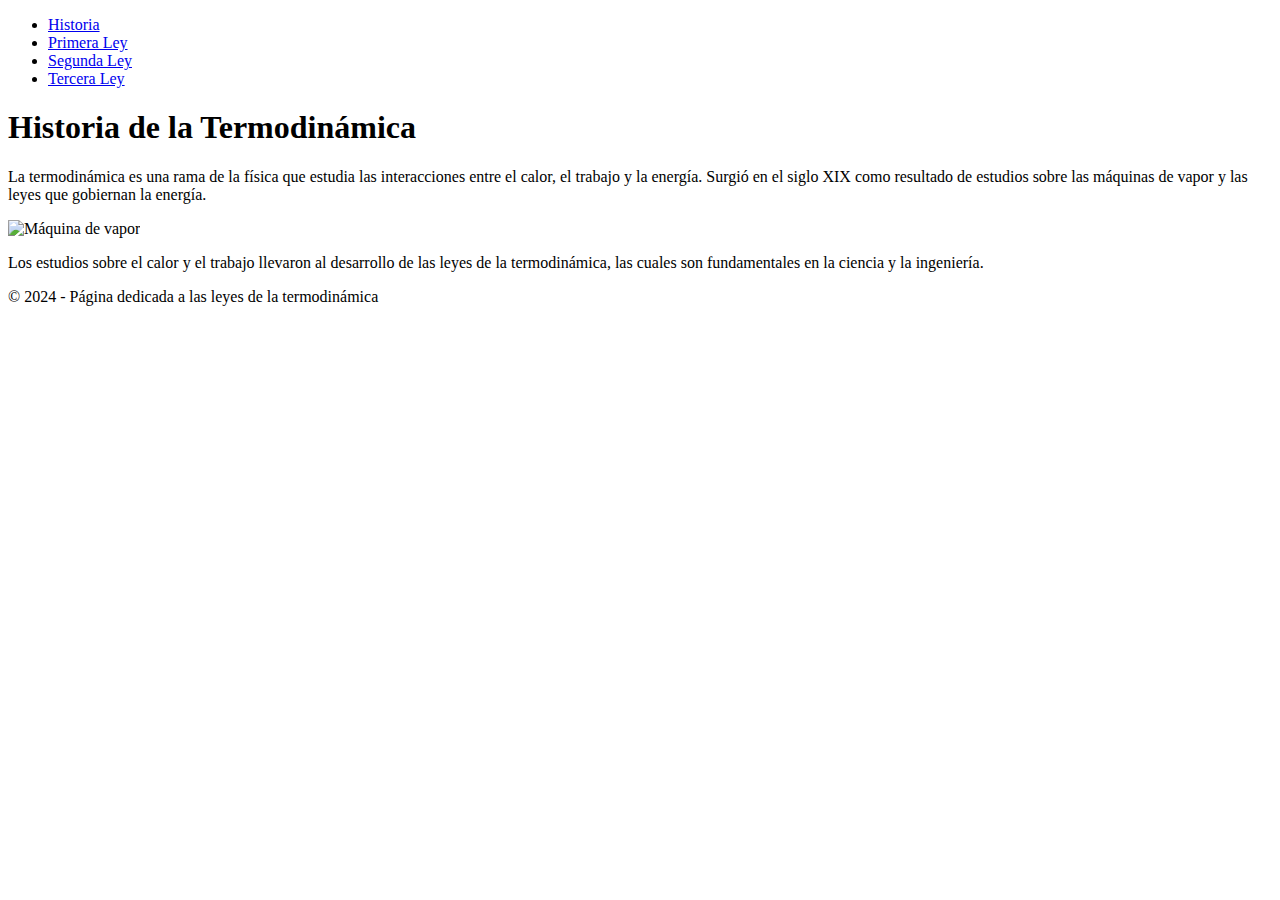
==== index.html @ 9ced200c "Update index.html" ====
<!DOCTYPE html>
<html lang="es">
<head>
    <meta charset="UTF-8">
    <meta name="viewport" content="width=device-width, initial-scale=1.0">
    <title>Leyes de la Termodinámica</title>
    <link rel="stylesheet" href="styles.css">
</head>
<body>
    <!-- Menú de navegación -->
    <nav>
        <ul>
            <li><a href="index.html">Historia</a></li>
            <li><a href="primera-ley.html">Primera Ley</a></li>
            <li><a href="segunda-ley.html">Segunda Ley</a></li>
            <li><a href="tercera-ley.html">Tercera Ley</a></li>
        </ul>
    </nav>

    <!-- Contenido principal -->
    <section class="main-content">
        <h1>Historia de la Termodinámica</h1>
        <p>La termodinámica es una rama de la física que estudia las interacciones entre el calor, el trabajo y la energía. Surgió en el siglo XIX como resultado de estudios sobre las máquinas de vapor y las leyes que gobiernan la energía.</p>
        <img src="https://upload.wikimedia.org/wikipedia/commons/8/82/Steam_engine_in_its_full_power.jpg" alt="Máquina de vapor" width="400">
        <p>Los estudios sobre el calor y el trabajo llevaron al desarrollo de las leyes de la termodinámica, las cuales son fundamentales en la ciencia y la ingeniería.</p>
    </section>

    <footer>
        <p>© 2024 - Página dedicada a las leyes de la termodinámica</p>
    </footer>
</body>
</html>
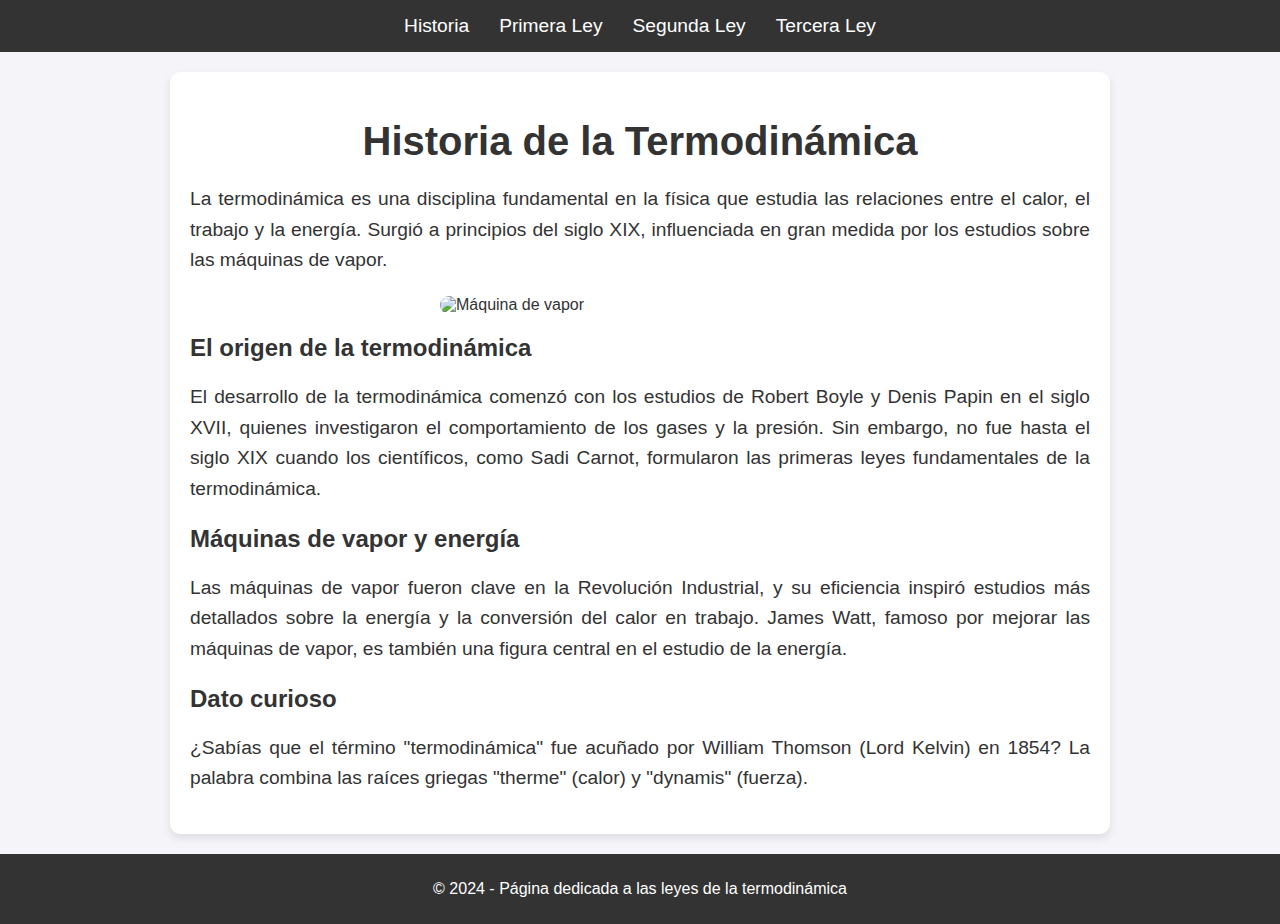
==== commit 74c236e5: "Update index.html" ====
--- a/index.html
+++ b/index.html
@@ -20,9 +20,16 @@
     <!-- Contenido principal -->
     <section class="main-content">
         <h1>Historia de la Termodinámica</h1>
-        <p>La termodinámica es una rama de la física que estudia las interacciones entre el calor, el trabajo y la energía. Surgió en el siglo XIX como resultado de estudios sobre las máquinas de vapor y las leyes que gobiernan la energía.</p>
+        <p>La termodinámica es una disciplina fundamental en la física que estudia las relaciones entre el calor, el trabajo y la energía. Surgió a principios del siglo XIX, influenciada en gran medida por los estudios sobre las máquinas de vapor.</p>
         <img src="https://upload.wikimedia.org/wikipedia/commons/8/82/Steam_engine_in_its_full_power.jpg" alt="Máquina de vapor" width="400">
-        <p>Los estudios sobre el calor y el trabajo llevaron al desarrollo de las leyes de la termodinámica, las cuales son fundamentales en la ciencia y la ingeniería.</p>
+        <h2>El origen de la termodinámica</h2>
+        <p>El desarrollo de la termodinámica comenzó con los estudios de Robert Boyle y Denis Papin en el siglo XVII, quienes investigaron el comportamiento de los gases y la presión. Sin embargo, no fue hasta el siglo XIX cuando los científicos, como Sadi Carnot, formularon las primeras leyes fundamentales de la termodinámica.</p>
+        
+        <h2>Máquinas de vapor y energía</h2>
+        <p>Las máquinas de vapor fueron clave en la Revolución Industrial, y su eficiencia inspiró estudios más detallados sobre la energía y la conversión del calor en trabajo. James Watt, famoso por mejorar las máquinas de vapor, es también una figura central en el estudio de la energía.</p>
+        
+        <h2>Dato curioso</h2>
+        <p>¿Sabías que el término "termodinámica" fue acuñado por William Thomson (Lord Kelvin) en 1854? La palabra combina las raíces griegas "therme" (calor) y "dynamis" (fuerza).</p>
     </section>
 
     <footer>
@@ -31,3 +38,6 @@
 </body>
 </html>
 
+</body>
+</html>
+
--- a/styles.css
+++ b/styles.css
@@ -0,0 +1,82 @@
+/* Estilos globales */
+body {
+    font-family: Arial, sans-serif;
+    background-color: #f4f4f9;
+    color: #333;
+    margin: 0;
+    padding: 0;
+}
+
+/* Menú de navegación */
+nav {
+    background-color: #333;
+    color: white;
+    text-align: center;
+    position: sticky;
+    top: 0;
+    z-index: 100;
+}
+
+nav ul {
+    list-style: none;
+    padding: 0;
+    margin: 0;
+    display: flex;
+    justify-content: center;
+}
+
+nav ul li {
+    margin: 0 15px;
+}
+
+nav ul li a {
+    color: white;
+    text-decoration: none;
+    font-size: 1.2rem;
+    padding: 15px 0;
+    display: block;
+}
+
+nav ul li a:hover {
+    background-color: #575757;
+    border-radius: 5px;
+}
+
+/* Contenido principal */
+.main-content {
+    max-width: 900px;
+    margin: 20px auto;
+    padding: 20px;
+    background-color: white;
+    border-radius: 10px;
+    box-shadow: 0 4px 8px rgba(0, 0, 0, 0.1);
+}
+
+.main-content h1 {
+    font-size: 2.5rem;
+    color: #333;
+    text-align: center;
+    margin-bottom: 20px;
+}
+
+.main-content p {
+    font-size: 1.2rem;
+    line-height: 1.6;
+    margin-bottom: 20px;
+    text-align: justify;
+}
+
+.main-content img {
+    display: block;
+    margin: 20px auto;
+    max-width: 100%;
+    border-radius: 10px;
+}
+
+/* Footer */
+footer {
+    text-align: center;
+    padding: 10px 0;
+    background-color: #333;
+    color: white;
+    margin
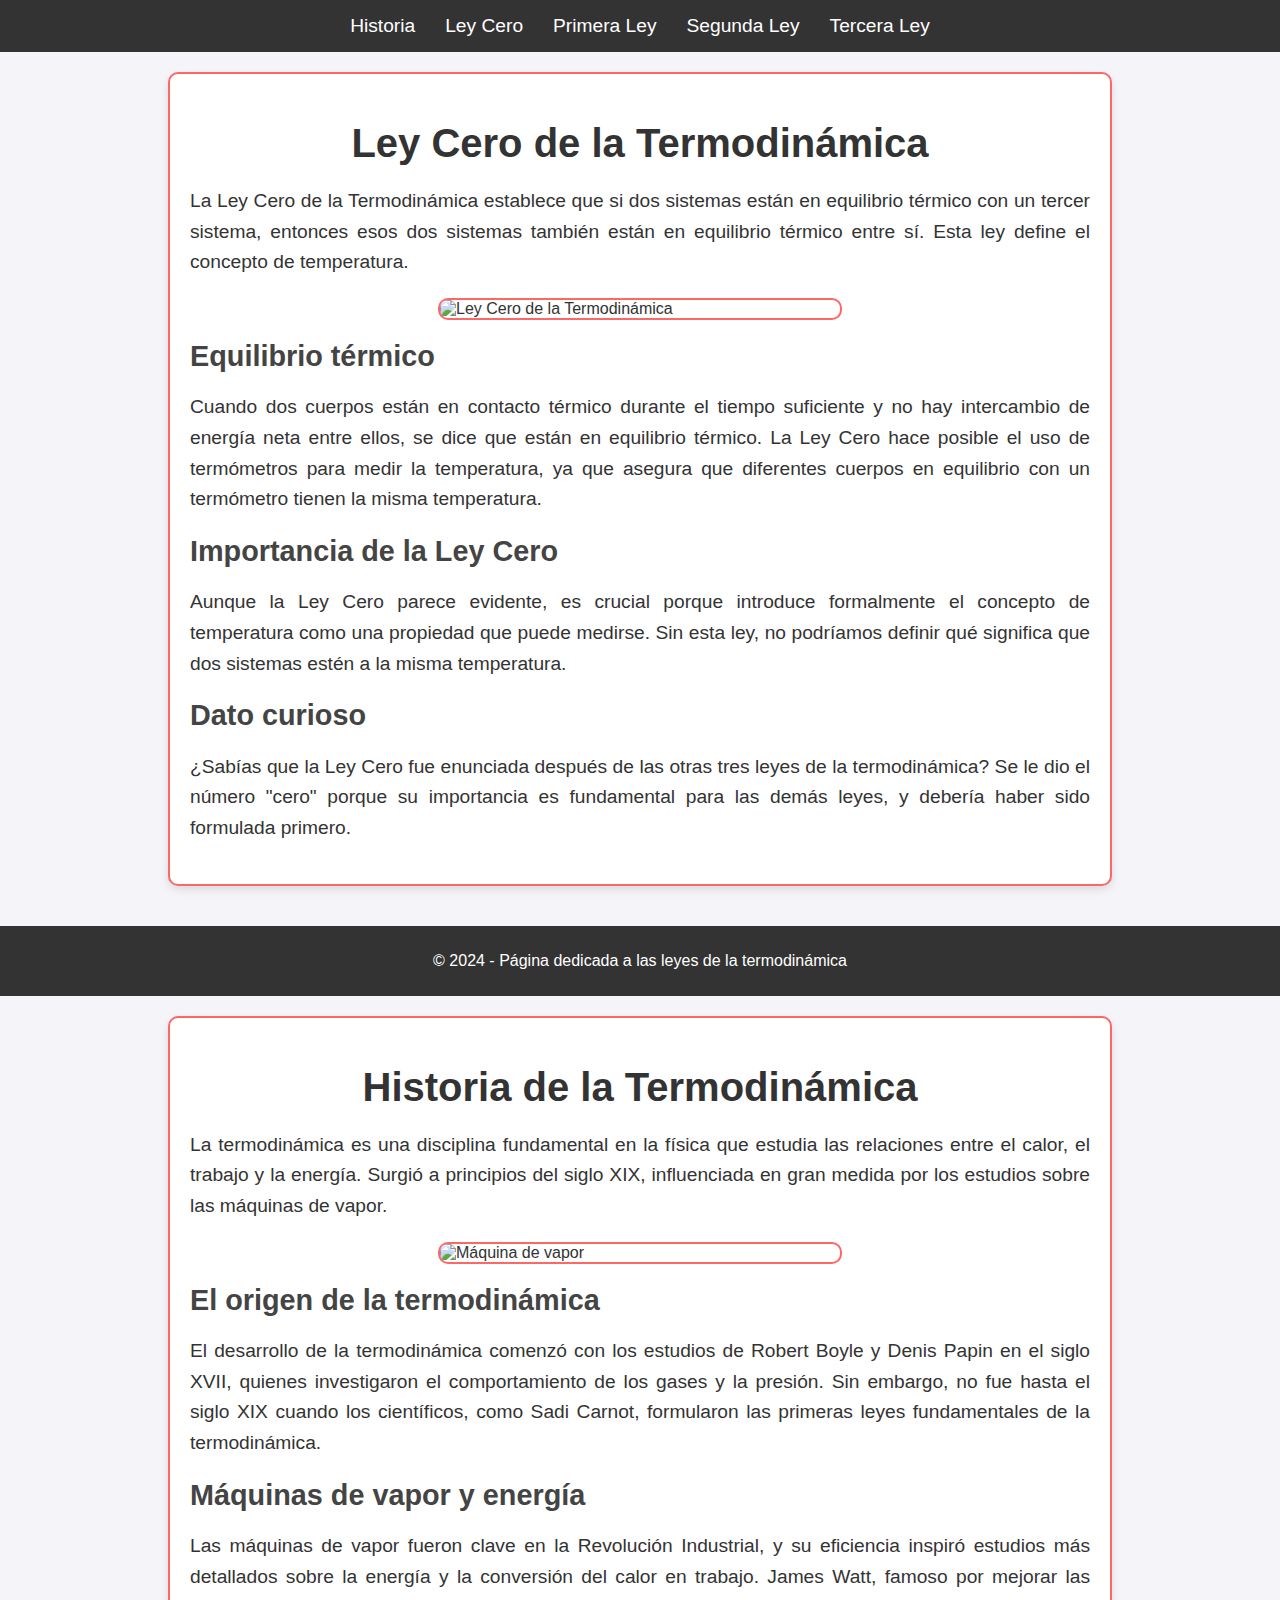
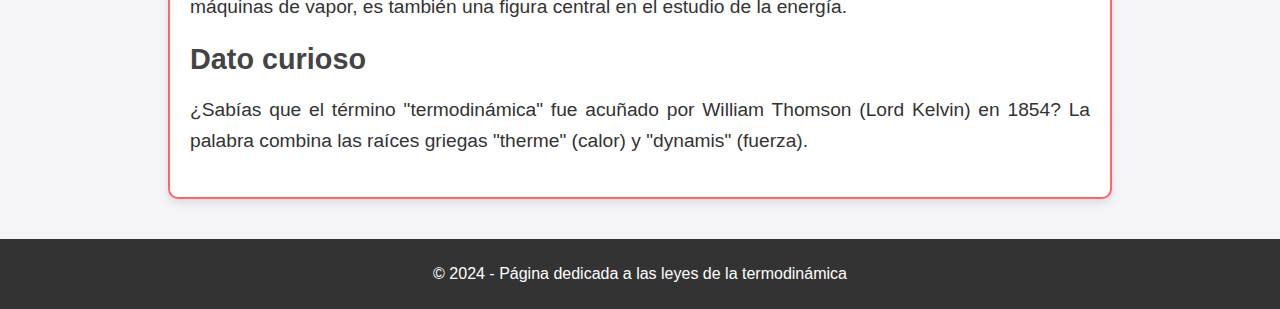
==== commit 6e0a33f7: "Update index.html" ====
--- a/index.html
+++ b/index.html
@@ -3,7 +3,7 @@
 <head>
     <meta charset="UTF-8">
     <meta name="viewport" content="width=device-width, initial-scale=1.0">
-    <title>Leyes de la Termodinámica</title>
+    <title>Ley Cero de la Termodinámica</title>
     <link rel="stylesheet" href="styles.css">
 </head>
 <body>
@@ -11,11 +11,35 @@
     <nav>
         <ul>
             <li><a href="index.html">Historia</a></li>
+            <li><a href="ley-cero.html">Ley Cero</a></li>
             <li><a href="primera-ley.html">Primera Ley</a></li>
             <li><a href="segunda-ley.html">Segunda Ley</a></li>
             <li><a href="tercera-ley.html">Tercera Ley</a></li>
         </ul>
     </nav>
+
+    <!-- Contenido principal -->
+    <section class="main-content">
+        <h1>Ley Cero de la Termodinámica</h1>
+        <p>La Ley Cero de la Termodinámica establece que si dos sistemas están en equilibrio térmico con un tercer sistema, entonces esos dos sistemas también están en equilibrio térmico entre sí. Esta ley define el concepto de temperatura.</p>
+        <img src="https://upload.wikimedia.org/wikipedia/commons/thumb/9/9e/Zeroth-law-thermodynamics.png/800px-Zeroth-law-thermodynamics.png" alt="Ley Cero de la Termodinámica" width="400">
+        
+        <h2>Equilibrio térmico</h2>
+        <p>Cuando dos cuerpos están en contacto térmico durante el tiempo suficiente y no hay intercambio de energía neta entre ellos, se dice que están en equilibrio térmico. La Ley Cero hace posible el uso de termómetros para medir la temperatura, ya que asegura que diferentes cuerpos en equilibrio con un termómetro tienen la misma temperatura.</p>
+
+        <h2>Importancia de la Ley Cero</h2>
+        <p>Aunque la Ley Cero parece evidente, es crucial porque introduce formalmente el concepto de temperatura como una propiedad que puede medirse. Sin esta ley, no podríamos definir qué significa que dos sistemas estén a la misma temperatura.</p>
+
+        <h2>Dato curioso</h2>
+        <p>¿Sabías que la Ley Cero fue enunciada después de las otras tres leyes de la termodinámica? Se le dio el número "cero" porque su importancia es fundamental para las demás leyes, y debería haber sido formulada primero.</p>
+    </section>
+
+    <footer>
+        <p>© 2024 - Página dedicada a las leyes de la termodinámica</p>
+    </footer>
+</body>
+</html>
+
 
     <!-- Contenido principal -->
     <section class="main-content">
--- a/styles.css
+++ b/styles.css
@@ -35,11 +35,17 @@
     font-size: 1.2rem;
     padding: 15px 0;
     display: block;
+    transition: background-color 0.3s ease;
 }
 
 nav ul li a:hover {
     background-color: #575757;
     border-radius: 5px;
+}
+
+/* Transición suave para el menú */
+html {
+    scroll-behavior: smooth;
 }
 
 /* Contenido principal */
@@ -50,6 +56,7 @@
     background-color: white;
     border-radius: 10px;
     box-shadow: 0 4px 8px rgba(0, 0, 0, 0.1);
+    border: 2px solid #ff6666; /* Borde rojo claro */
 }
 
 .main-content h1 {
@@ -57,6 +64,13 @@
     color: #333;
     text-align: center;
     margin-bottom: 20px;
+}
+
+.main-content h2 {
+    font-size: 1.8rem;
+    color: #444;
+    margin-top: 20px;
+    margin-bottom: 15px;
 }
 
 .main-content p {
@@ -71,6 +85,7 @@
     margin: 20px auto;
     max-width: 100%;
     border-radius: 10px;
+    border: 2px solid #ff6666; /* Borde rojo claro para las imágenes */
 }
 
 /* Footer */
@@ -79,4 +94,5 @@
     padding: 10px 0;
     background-color: #333;
     color: white;
-    margin
+    margin-top: 40px;
+}
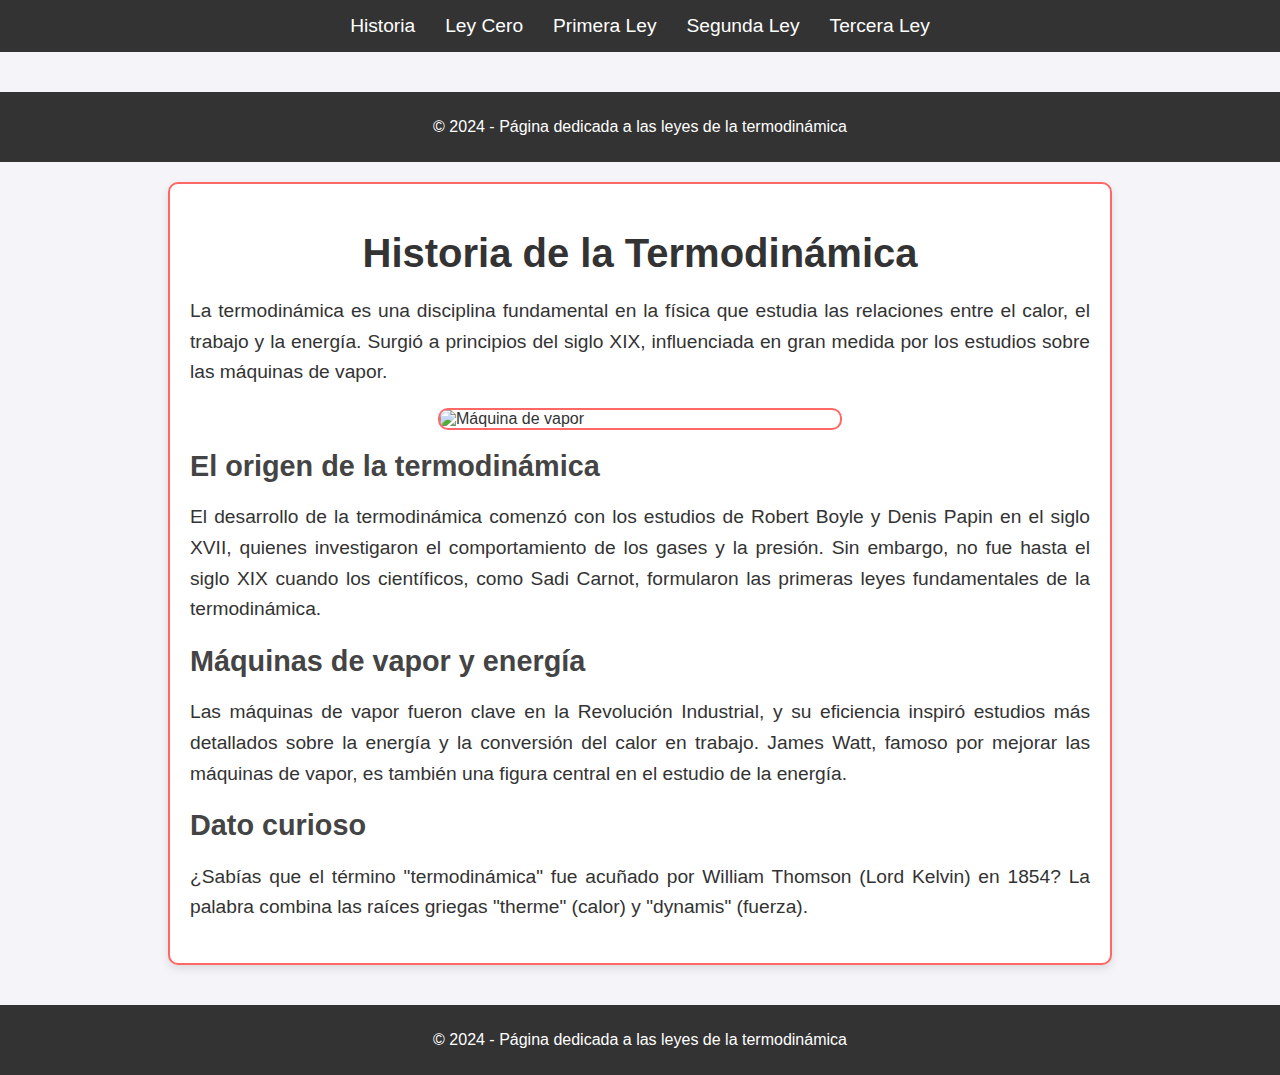
==== commit 724e6762: "Update index.html" ====
--- a/index.html
+++ b/index.html
@@ -18,21 +18,7 @@
         </ul>
     </nav>
 
-    <!-- Contenido principal -->
-    <section class="main-content">
-        <h1>Ley Cero de la Termodinámica</h1>
-        <p>La Ley Cero de la Termodinámica establece que si dos sistemas están en equilibrio térmico con un tercer sistema, entonces esos dos sistemas también están en equilibrio térmico entre sí. Esta ley define el concepto de temperatura.</p>
-        <img src="https://upload.wikimedia.org/wikipedia/commons/thumb/9/9e/Zeroth-law-thermodynamics.png/800px-Zeroth-law-thermodynamics.png" alt="Ley Cero de la Termodinámica" width="400">
-        
-        <h2>Equilibrio térmico</h2>
-        <p>Cuando dos cuerpos están en contacto térmico durante el tiempo suficiente y no hay intercambio de energía neta entre ellos, se dice que están en equilibrio térmico. La Ley Cero hace posible el uso de termómetros para medir la temperatura, ya que asegura que diferentes cuerpos en equilibrio con un termómetro tienen la misma temperatura.</p>
-
-        <h2>Importancia de la Ley Cero</h2>
-        <p>Aunque la Ley Cero parece evidente, es crucial porque introduce formalmente el concepto de temperatura como una propiedad que puede medirse. Sin esta ley, no podríamos definir qué significa que dos sistemas estén a la misma temperatura.</p>
-
-        <h2>Dato curioso</h2>
-        <p>¿Sabías que la Ley Cero fue enunciada después de las otras tres leyes de la termodinámica? Se le dio el número "cero" porque su importancia es fundamental para las demás leyes, y debería haber sido formulada primero.</p>
-    </section>
+   
 
     <footer>
         <p>© 2024 - Página dedicada a las leyes de la termodinámica</p>
@@ -45,7 +31,7 @@
     <section class="main-content">
         <h1>Historia de la Termodinámica</h1>
         <p>La termodinámica es una disciplina fundamental en la física que estudia las relaciones entre el calor, el trabajo y la energía. Surgió a principios del siglo XIX, influenciada en gran medida por los estudios sobre las máquinas de vapor.</p>
-        <img src="https://upload.wikimedia.org/wikipedia/commons/8/82/Steam_engine_in_its_full_power.jpg" alt="Máquina de vapor" width="400">
+        <img src="https://quimicafacil.net/wp-content/uploads/2022/01/Historia-de-la-termodinamica-9-497x445.jpg" alt="Máquina de vapor" width="400">
         <h2>El origen de la termodinámica</h2>
         <p>El desarrollo de la termodinámica comenzó con los estudios de Robert Boyle y Denis Papin en el siglo XVII, quienes investigaron el comportamiento de los gases y la presión. Sin embargo, no fue hasta el siglo XIX cuando los científicos, como Sadi Carnot, formularon las primeras leyes fundamentales de la termodinámica.</p>
         
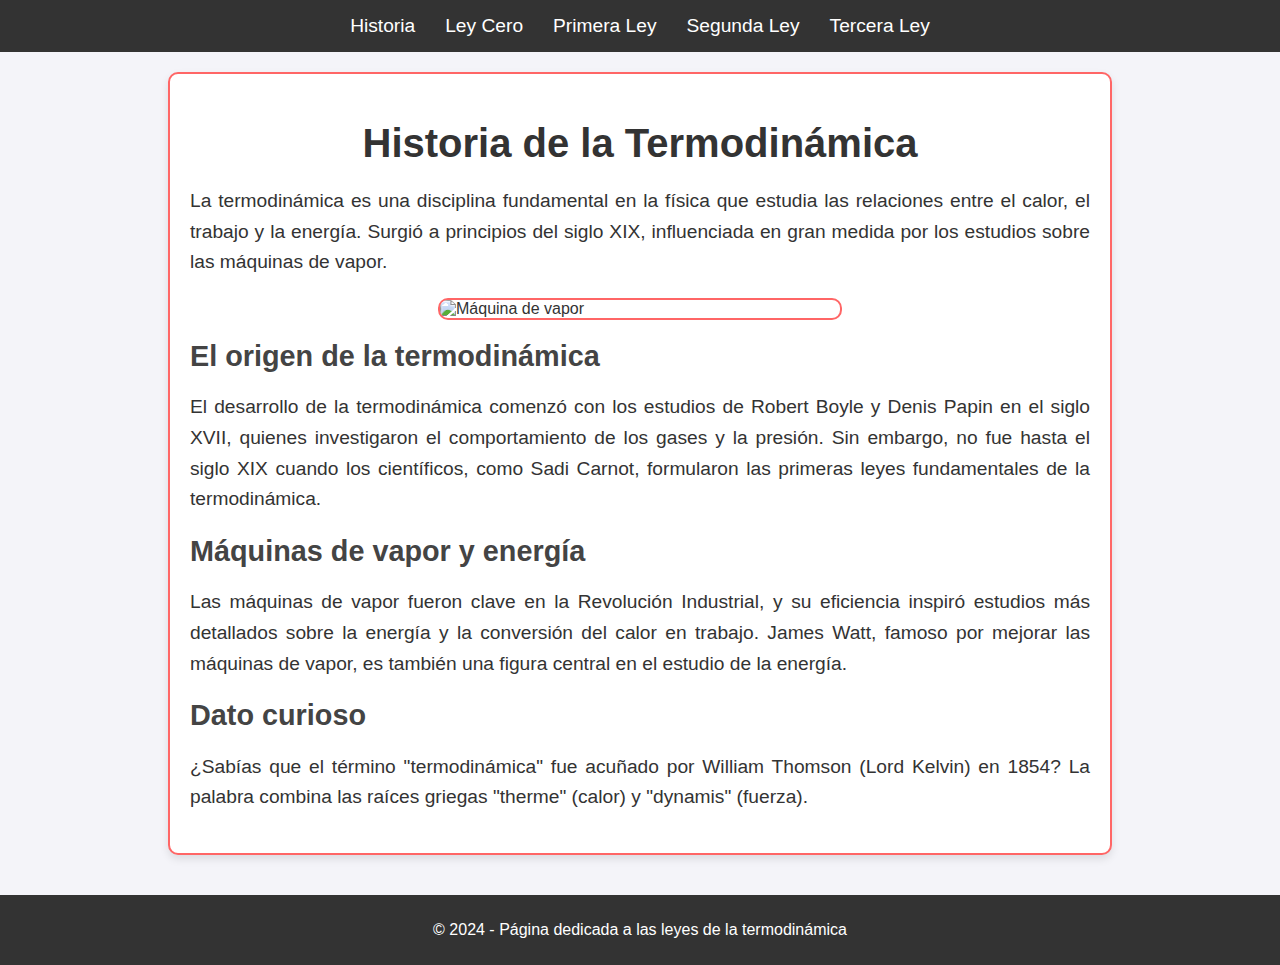
==== commit c49fa6bc: "Update index.html" ====
--- a/index.html
+++ b/index.html
@@ -20,11 +20,7 @@
 
    
 
-    <footer>
-        <p>© 2024 - Página dedicada a las leyes de la termodinámica</p>
-    </footer>
-</body>
-</html>
+    
 
 
     <!-- Contenido principal -->
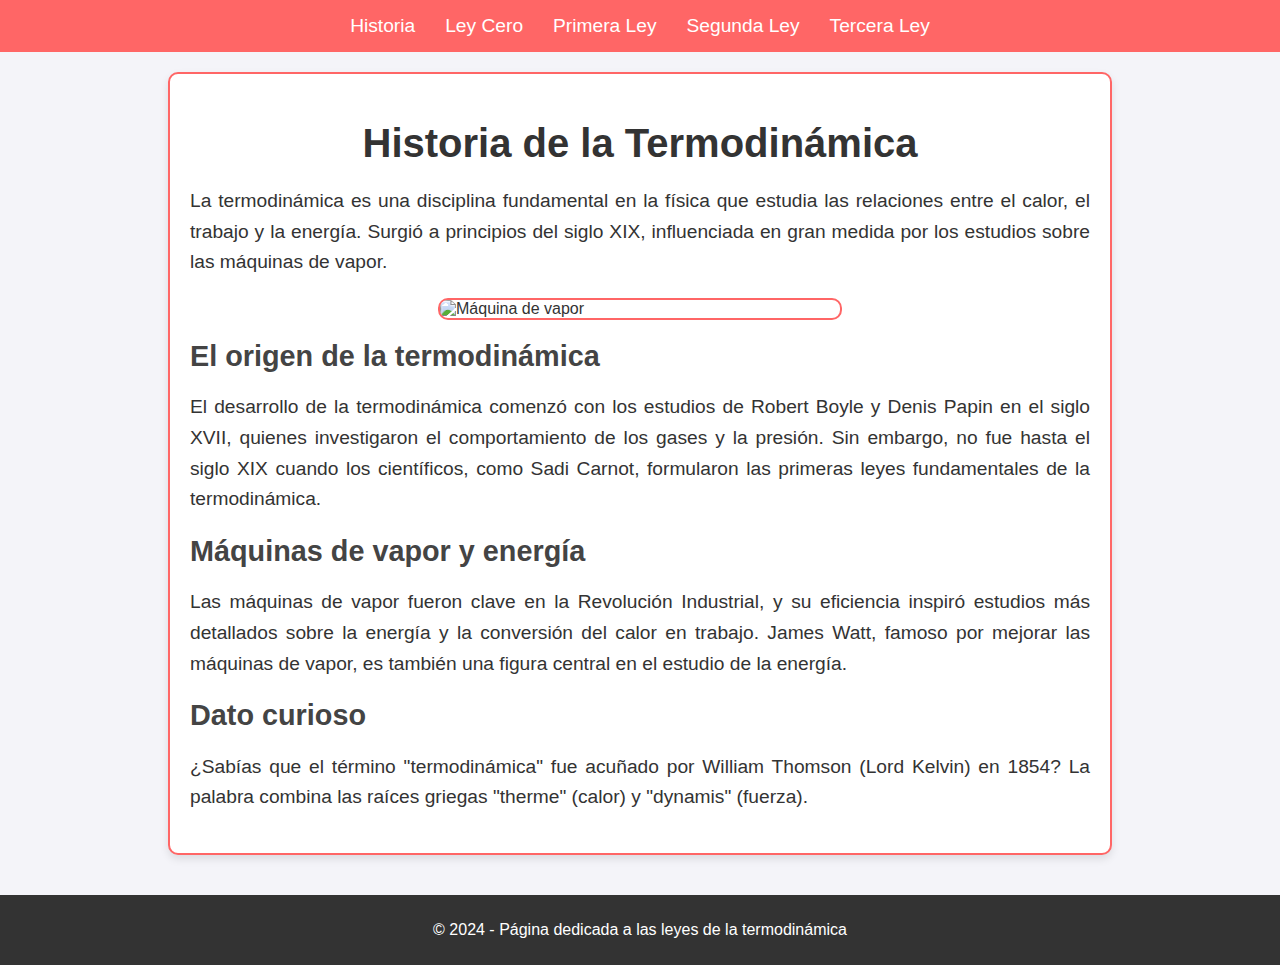
==== commit 23969441: "Update index.html" ====
--- a/index.html
+++ b/index.html
@@ -20,9 +20,6 @@
 
    
 
-    
-
-
     <!-- Contenido principal -->
     <section class="main-content">
         <h1>Historia de la Termodinámica</h1>
@@ -44,6 +41,3 @@
 </body>
 </html>
 
-</body>
-</html>
-
--- a/styles.css
+++ b/styles.css
@@ -9,7 +9,7 @@
 
 /* Menú de navegación */
 nav {
-    background-color: #333;
+    background-color: #ff6666; /* Fondo rojo claro que combina con los marcos */
     color: white;
     text-align: center;
     position: sticky;
@@ -39,7 +39,7 @@
 }
 
 nav ul li a:hover {
-    background-color: #575757;
+    background-color: #ff3333; /* Un rojo más oscuro al pasar el cursor */
     border-radius: 5px;
 }
 
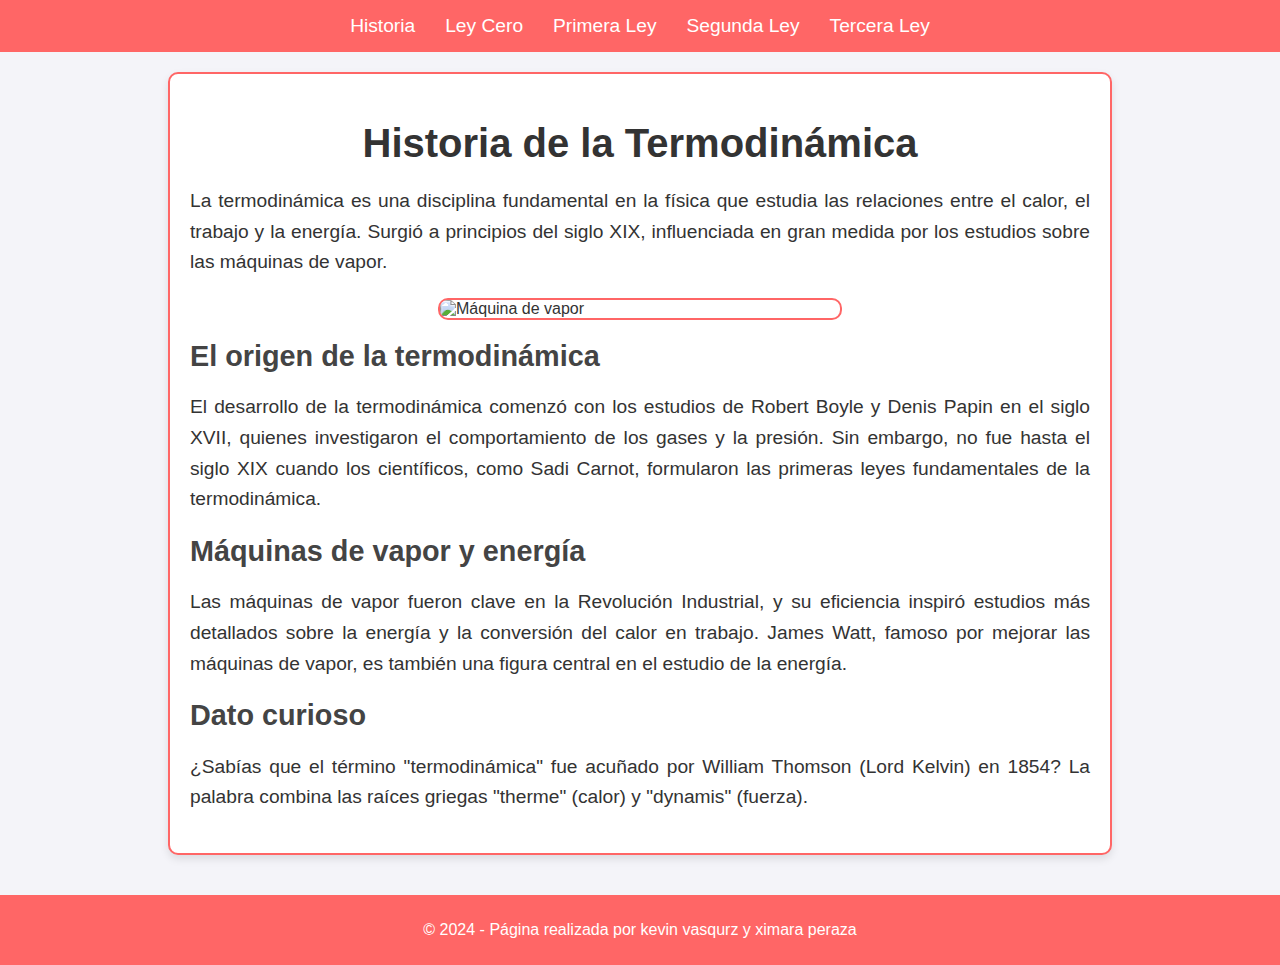
==== commit f3a93e42: "Update index.html" ====
--- a/index.html
+++ b/index.html
@@ -36,7 +36,7 @@
     </section>
 
     <footer>
-        <p>© 2024 - Página dedicada a las leyes de la termodinámica</p>
+        <p>© 2024 - Página realizada por kevin vasqurz y ximara peraza</p>
     </footer>
 </body>
 </html>
--- a/styles.css
+++ b/styles.css
@@ -9,7 +9,7 @@
 
 /* Menú de navegación */
 nav {
-    background-color: #ff6666; /* Fondo rojo claro que combina con los marcos */
+    background-color: #ff6666; /* Fondo rojo claro */
     color: white;
     text-align: center;
     position: sticky;
@@ -92,7 +92,7 @@
 footer {
     text-align: center;
     padding: 10px 0;
-    background-color: #333;
-    color: white;
+    background-color: #ff6666; /* Fondo rojo claro del pie de página */
+    color: #fff; /* Texto en blanco para buen contraste con el fondo */
     margin-top: 40px;
 }
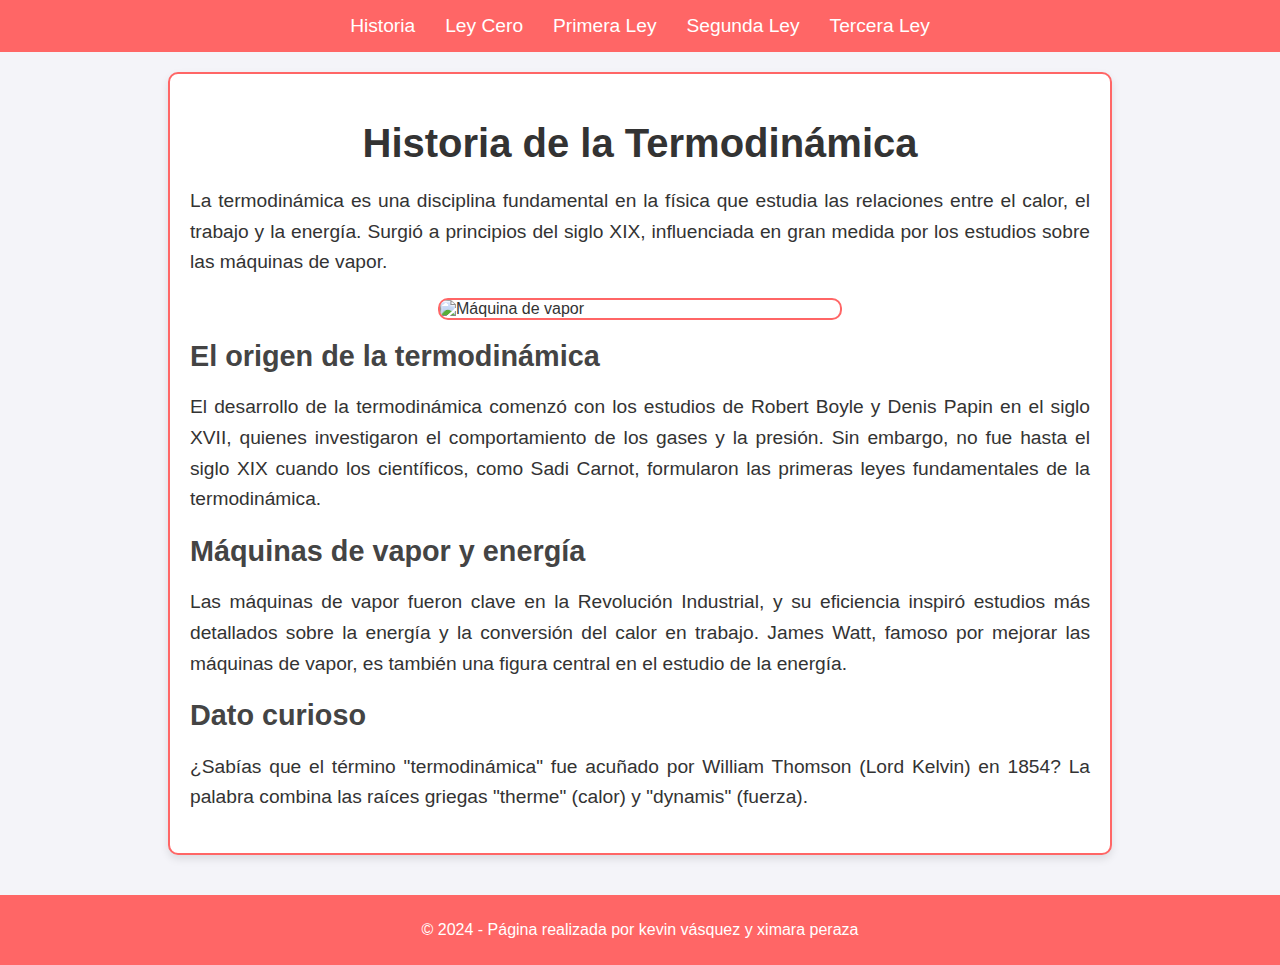
==== commit 505218df: "Update index.html" ====
--- a/index.html
+++ b/index.html
@@ -36,7 +36,7 @@
     </section>
 
     <footer>
-        <p>© 2024 - Página realizada por kevin vasqurz y ximara peraza</p>
+        <p>© 2024 - Página realizada por kevin vásquez y ximara peraza</p>
     </footer>
 </body>
 </html>
